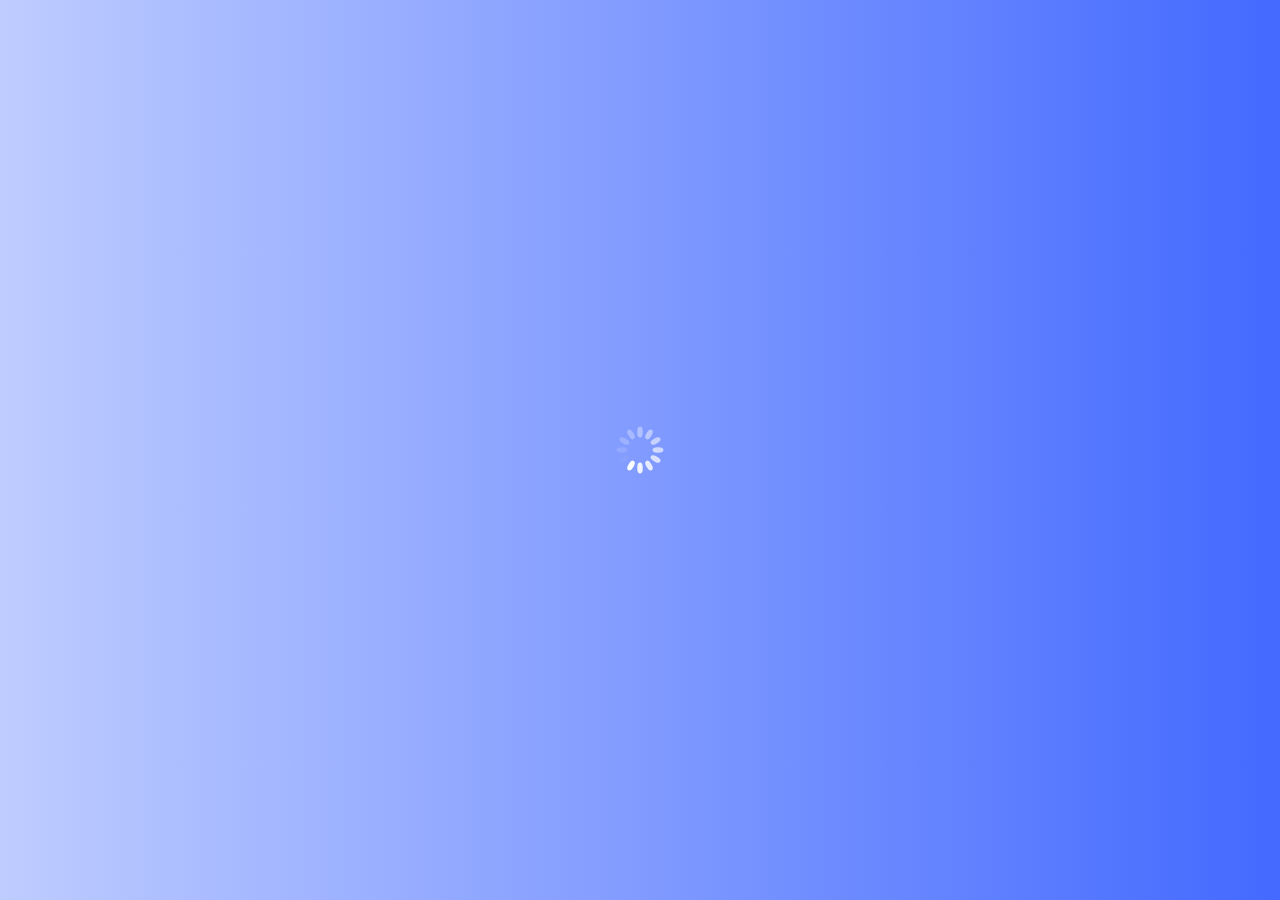
==== index.html @ 4efc917a "Make text go onto new line and fix some formatting" ====
<!DOCTYPE html>
<html>
    <head>
        <title>Emergency Number Database</title>
        <link rel="stylesheet" href="style.css">
        <script src="lib/jquery-3.4.1.js"></script>
        <script src="script.js"></script>
        <link href="https://fonts.googleapis.com/css?family=Roboto&display=swap" rel="stylesheet">
        <link rel="stylesheet" href="https://fonts.googleapis.com/icon?family=Material+Icons">
        <link rel="apple-touch-icon" sizes="57x57" href="src/icon/apple-touch-icon-57x57.png">
        <link rel="apple-touch-icon" sizes="60x60" href="src/icon/apple-touch-icon-60x60.png">
        <link rel="apple-touch-icon" sizes="72x72" href="src/icon/apple-touch-icon-72x72.png">
        <link rel="apple-touch-icon" sizes="76x76" href="src/icon/apple-touch-icon-76x76.png">
        <link rel="apple-touch-icon" sizes="114x114" href="src/icon/apple-touch-icon-114x114.png">
        <link rel="apple-touch-icon" sizes="120x120" href="src/icon/apple-touch-icon-120x120.png">
        <link rel="apple-touch-icon" sizes="144x144" href="src/icon/apple-touch-icon-144x144.png">
        <link rel="apple-touch-icon" sizes="152x152" href="src/icon/apple-touch-icon-152x152.png">
        <link rel="apple-touch-icon" sizes="180x180" href="src/icon/apple-touch-icon-180x180.png">
        <link rel="icon" type="image/png" sizes="32x32" href="src/icon/favicon-32x32.png">
        <link rel="icon" type="image/png" sizes="192x192" href="src/icon/android-chrome-192x192.png">
        <link rel="icon" type="image/png" sizes="16x16" href="src/icon/favicon-16x16.png">
        <link rel="manifest" href="site.webmanifest">
        <link rel="mask-icon" href="safari-pinned-tab.svg" color="#00c900">
        <link rel="shortcut icon" href="favicon.ico">
        <meta name="msapplication-TileColor" content="#ffc40d">
        <meta name="msapplication-TileImage" content="src/icon/mstile-144x144.png">
        <meta name="msapplication-config" content="browserconfig.xml">
        <meta name="theme-color" content="#00ff00">
        <meta name="viewport" content="width=device-width, initial-scale=1, maximum-scale=1, minimum-scale=1, user-scalable=no, minimal-ui">
    </head>
    <body onload="pageLoad();">
        <div class="loadDiv">
            <img src="src/animation/loading.svg" class="loadingAnimation" alt="Loading Animation">
        </div>
        <div class="topHeader">
            <a href="/"><img src="src/icon/logo/1500x1500.png" alt="Emergency Number Database Logo" class="topLogo"></a>
        </div>
        <div class="central" id="central">
            <i class="material-icons location">my_location</i><small id="currentCountry">United Kingdom</small>
            <br><br><br>
            <div class="number1">
                <p class="numberInfo" id="phoneText1">Police, Fire, Ambulance</p>
                <br><br>
                <button class="callButton" id="phoneButton1" onclick="window.open('tel:999');"><i class="material-icons callLarge">phone</i></button>
                <p class="phoneNumber" id="phoneNumber1">999</p>
                <br><br><br><br>
            </div>
            <div class="number2">
                <p class="numberInfo" id="phoneText2">Another Number</p>
                <br><br>
                <button class="callButton" id="phoneButton2" onclick="window.open('tel:number');"><i class="material-icons callLarge">phone</i></button>
                <p class="phoneNumber" id="phoneNumber2">01234 567890</p>
                <br><br><br><br>
            </div>
            <div class="number3" style="display: none;">
                <p class="numberInfo" id="phoneText3">Another Number</p>
                <br><br>
                <button class="callButton" id="phoneButton3" onclick="window.open('tel:number');"><i class="material-icons callLarge">phone</i></button>
                <p class="phoneNumber" id="phoneNumber3">01234 567890</p>
                <br><br><br><br>
            </div>
            <div class="number4" style="display: none;">
                <p class="numberInfo" id="phoneText4">Another Number</p>
                <br><br>
                <button class="callButton" id="phoneButton4" onclick="window.open('tel:number');"><i class="material-icons callLarge">phone</i></button>
                <p class="phoneNumber" id="phoneNumber4">01234 567890</p>
                <br><br><br><br>
            </div>
        </div>
    </body>
</html>
---- style.css ----
* {
    font-family: 'Roboto', sans-serif;
}

html {
    margin: 0;
    border: 0;
    background: rgb(190,204,255);
    background: -moz-linear-gradient(90deg, rgba(190,204,255,1) 0%, rgba(67,105,255,1) 100%);
    background: -webkit-linear-gradient(90deg, rgba(190,204,255,1) 0%, rgba(67,105,255,1) 100%);
    background: linear-gradient(90deg, rgba(190,204,255,1) 0%, rgba(67,105,255,1) 100%);
    filter: progid:DXImageTransform.Microsoft.gradient(startColorstr="#beccff",endColorstr="#4369ff",GradientType=1);
}

body {
    text-align: center;
    display: flex;
}

.central {
    width: 95vw;
    top: 8.5vh;
    left: 2.5vw;
    position: absolute;
    display: inline-block;
    background-color: white;
    padding-top: 2vh;
    border-radius: 3vh;
    text-align: center;
    margin-bottom: 5vh;
    min-height: 85vh;
}

.material-icons.location {
    color: blue;
    font-size: 2.5vh;
    white-space: nowrap;
    vertical-align: middle;
}

#currentCountry {
    color: blue;
    font-size: 2.5vh;
    margin-left: 1vw;
    padding-top: 10vh;
    vertical-align: middle;
}

.callButton {
    height: 7vh;
    border-radius: 50%;
    color: white;
    background: rgb(190,204,255);
    width: 7vh;
    background: -moz-linear-gradient(90deg, rgba(190,204,255,1) 0%, rgba(67,105,255,1) 100%);
    background: -webkit-linear-gradient(90deg, rgba(190,204,255,1) 0%, rgba(67,105,255,1) 100%);
    background: linear-gradient(90deg, rgba(190,204,255,1) 0%, rgba(67,105,255,1) 100%);
    filter: progid:DXImageTransform.Microsoft.gradient(startColorstr="#beccff",endColorstr="#4369ff",GradientType=1);
    border: 0;
}

button:hover {
    cursor: pointer;
}

.material-icons.callLarge {
    font-size: 4vh;
    vertical-align: middle;
}

.numberInfo {
    color: white;
    background-color: gray;
    font-size: 2vh;
    padding-left: 1vw;
    padding-right: 1vw;
    text-align: center;
    border-radius: 10vh;
    display: inline;
}

.topLogo {
    height: 6.5vh;
    text-align: center;
    vertical-align: center;
    display: inline;
    top: 3vh;
    margin-right: 1vw;
    margin-top: 3.3vh;
}

.topHeader {
    text-align: center;
    height: 6.5vh;
    width: 70vw;
    display: inline-block;
    position: absolute;
    margin: -3.25vh 0 0 0;
    margin-left: 15vw;
}

.phoneNumber {
    font-size: 6vh;
    display: inline;
    vertical-align: middle;
    margin-left: 1vw;
    background: rgb(103,134,255);
    background: -moz-linear-gradient(90deg, rgba(103,134,255,1) 0%, rgba(67,105,255,1) 100%);
    background: -webkit-linear-gradient(90deg, rgba(103,134,255,1) 0%, rgba(67,105,255,1) 100%);
    background: linear-gradient(90deg, rgba(103,134,255,1) 0%, rgba(67,105,255,1) 100%);
    filter: progid:DXImageTransform.Microsoft.gradient(startColorstr="#6786ff",endColorstr="#4369ff",GradientType=1);
    -webkit-background-clip: text;
    -webkit-text-fill-color: transparent;
    -moz-background-clip: text;
    -moz-text-fill-color: transparent;
    background-clip: text;
    text-fill-color: transparent;
    white-space: nowrap;
}

.phoneNumber::selection {
    background-color: lightgray;
}

::-webkit-scrollbar {
  width: 10px;
}

::-webkit-scrollbar-track {
    background: #4369ff;
}

::-webkit-scrollbar-thumb {
    background-color: #beccff;
    border-radius: 5px;
}

::-webkit-scrollbar-thumb:hover {
    cursor: pointer;
}

.loadDiv {
    width: 100%;
    height: 100%;
    position: fixed;
    z-index: 1000;
    top: 0px;
    left: 0px;
    text-align: center;
    background: -moz-linear-gradient(90deg, rgba(190,204,255,1) 0%, rgba(67,105,255,1) 100%);
    background: -webkit-linear-gradient(90deg, rgba(190,204,255,1) 0%, rgba(67,105,255,1) 100%);
    background: linear-gradient(90deg, rgba(190,204,255,1) 0%, rgba(67,105,255,1) 100%);
    filter: progid:DXImageTransform.Microsoft.gradient(startColorstr="#beccff",endColorstr="#4369ff",GradientType=1);
}

.loadingAnimation {
    height: 10vh;
    line-height: 100vh;
    vertical-align: middle;
    margin-top: 45vh;
}
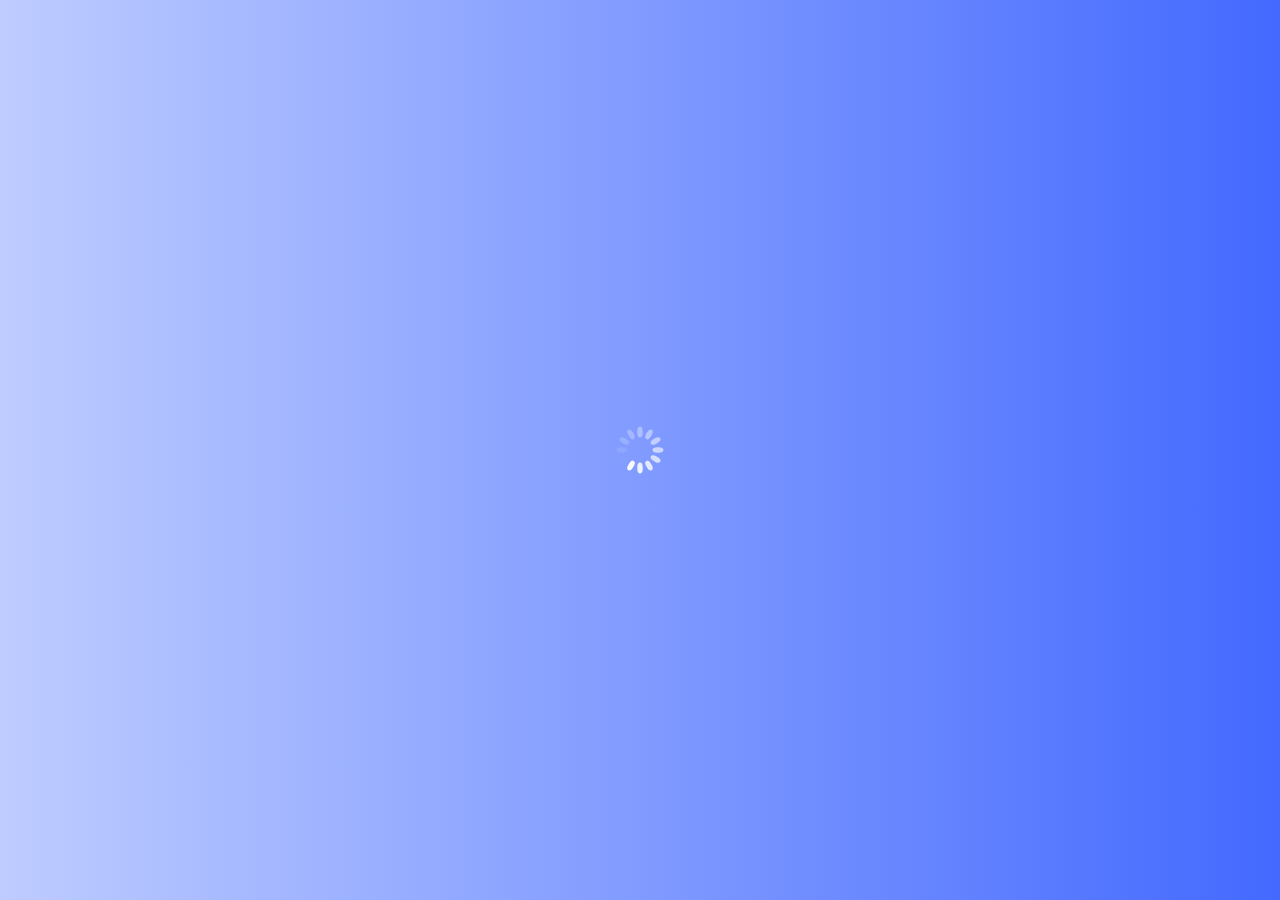
==== commit 0056c791: "Make fundamental base system complete" ====
--- a/index.html
+++ b/index.html
@@ -32,38 +32,68 @@
         <div class="loadDiv">
             <img src="src/animation/loading.svg" class="loadingAnimation" alt="Loading Animation">
         </div>
+        <div class="countryChoice">
+            <h1 class="regionTitle">Choose a Region</h1>
+            <div class="regionSelector">
+                <button class="region" onclick="select('#GBbutton');" id="GBbutton" value="GB">United Kingdom</button>
+                <button class="region" onclick="select('#USbutton');" id="USbutton" value="US">United States</button>
+            </div>
+        </div>
         <div class="topHeader">
             <a href="/"><img src="src/icon/logo/1500x1500.png" alt="Emergency Number Database Logo" class="topLogo"></a>
         </div>
         <div class="central" id="central">
             <i class="material-icons location">my_location</i><small id="currentCountry">United Kingdom</small>
+            <br><br>
+            <button class="changeCountry" onclick="showRegionChoice();">Change Region</button>
             <br><br><br>
-            <div class="number1">
-                <p class="numberInfo" id="phoneText1">Police, Fire, Ambulance</p>
+            <div class="number1" style="display: none;">
+                <p class="numberInfo" id="phoneText1"></p>
                 <br><br>
-                <button class="callButton" id="phoneButton1" onclick="window.open('tel:999');"><i class="material-icons callLarge">phone</i></button>
-                <p class="phoneNumber" id="phoneNumber1">999</p>
+                <button class="callButton" id="phoneButton1" onclick=""><i class="material-icons callLarge">phone</i></button>
+                <p class="phoneNumber" id="phoneNumber1"></p>
                 <br><br><br><br>
             </div>
-            <div class="number2">
-                <p class="numberInfo" id="phoneText2">Another Number</p>
+            <div class="number2" style="display: none;">
+                <p class="numberInfo" id="phoneText2"></p>
                 <br><br>
-                <button class="callButton" id="phoneButton2" onclick="window.open('tel:number');"><i class="material-icons callLarge">phone</i></button>
-                <p class="phoneNumber" id="phoneNumber2">01234 567890</p>
+                <button class="callButton" id="phoneButton2" onclick=""><i class="material-icons callLarge">phone</i></button>
+                <p class="phoneNumber" id="phoneNumber2"></p>
                 <br><br><br><br>
             </div>
             <div class="number3" style="display: none;">
-                <p class="numberInfo" id="phoneText3">Another Number</p>
+                <p class="numberInfo" id="phoneText3"></p>
                 <br><br>
-                <button class="callButton" id="phoneButton3" onclick="window.open('tel:number');"><i class="material-icons callLarge">phone</i></button>
-                <p class="phoneNumber" id="phoneNumber3">01234 567890</p>
+                <button class="callButton" id="phoneButton3" onclick=""><i class="material-icons callLarge">phone</i></button>
+                <p class="phoneNumber" id="phoneNumber3"></p>
                 <br><br><br><br>
             </div>
             <div class="number4" style="display: none;">
-                <p class="numberInfo" id="phoneText4">Another Number</p>
+                <p class="numberInfo" id="phoneText4"></p>
                 <br><br>
-                <button class="callButton" id="phoneButton4" onclick="window.open('tel:number');"><i class="material-icons callLarge">phone</i></button>
-                <p class="phoneNumber" id="phoneNumber4">01234 567890</p>
+                <button class="callButton" id="phoneButton4" onclick=""><i class="material-icons callLarge">phone</i></button>
+                <p class="phoneNumber" id="phoneNumber4"></p>
+                <br><br><br><br>
+            </div>
+            <div class="number5" style="display: none;">
+                <p class="numberInfo" id="phoneText5"></p>
+                <br><br>
+                <button class="callButton" id="phoneButton5" onclick=""><i class="material-icons callLarge">phone</i></button>
+                <p class="phoneNumber" id="phoneNumber5"></p>
+                <br><br><br><br>
+            </div>
+            <div class="number6" style="display: none;">
+                <p class="numberInfo" id="phoneText6"></p>
+                <br><br>
+                <button class="callButton" id="phoneButton6" onclick=""><i class="material-icons callLarge">phone</i></button>
+                <p class="phoneNumber" id="phoneNumber6"></p>
+                <br><br><br><br>
+            </div>
+            <div class="number7" style="display: none;">
+                <p class="numberInfo" id="phoneText7"></p>
+                <br><br>
+                <button class="callButton" id="phoneButton7" onclick=""><i class="material-icons callLarge">phone</i></button>
+                <p class="phoneNumber" id="phoneNumber7"></p>
                 <br><br><br><br>
             </div>
         </div>
--- a/style.css
+++ b/style.css
@@ -143,6 +143,27 @@
     width: 100%;
     height: 100%;
     position: fixed;
+    z-index: 1001;
+    top: 0px;
+    left: 0px;
+    text-align: center;
+    background: -moz-linear-gradient(90deg, rgba(190,204,255,1) 0%, rgba(67,105,255,1) 100%);
+    background: -webkit-linear-gradient(90deg, rgba(190,204,255,1) 0%, rgba(67,105,255,1) 100%);
+    background: linear-gradient(90deg, rgba(190,204,255,1) 0%, rgba(67,105,255,1) 100%);
+    filter: progid:DXImageTransform.Microsoft.gradient(startColorstr="#beccff",endColorstr="#4369ff",GradientType=1);
+}
+
+.loadingAnimation {
+    height: 10vh;
+    line-height: 100vh;
+    vertical-align: middle;
+    margin-top: 45vh;
+}
+
+.countryChoice {
+    width: 100%;
+    height: 100%;
+    position: fixed;
     z-index: 1000;
     top: 0px;
     left: 0px;
@@ -153,9 +174,62 @@
     filter: progid:DXImageTransform.Microsoft.gradient(startColorstr="#beccff",endColorstr="#4369ff",GradientType=1);
 }
 
-.loadingAnimation {
-    height: 10vh;
-    line-height: 100vh;
-    vertical-align: middle;
-    margin-top: 45vh;
+.regionTitle {
+    color: white;
+}
+
+.submit {
+    background-color: white;
+    border: 0;
+    color: #4369ff;
+    font-size: 2.7vh;
+    padding-left: 1vw;
+    padding-right: 1vw;
+    border-radius: 2vh;
+    margin-top: 3vh;
+}
+
+.countryChoice {
+    background-color: white;
+}
+
+.regionSelector {
+    height: 80vh;
+    width: 80vw;
+    margin-left: 10vw;
+}
+
+.region {
+    width: 100%;
+    height: 6vh;
+    font-size: 2vh;
+    border-top: 0;
+    border-left: 0;
+    border-right: 0;
+    background-color: #a8bbff;
+    color: white;
+    border-bottom: 2px solid lightblue;
+}
+
+.region.selected {
+    background-color: #4369ff;
+}
+
+h1 {
+    font-size: 4vh;
+}
+
+.changeCountry {
+    border: 0;
+    border-radius: 1vh;
+    font-size: 2vh;
+    background: -moz-linear-gradient(90deg, rgba(190,204,255,1) 0%, rgba(67,105,255,1) 100%);
+    background: -webkit-linear-gradient(90deg, rgba(190,204,255,1) 0%, rgba(67,105,255,1) 100%);
+    background: linear-gradient(90deg, rgba(190,204,255,1) 0%, rgba(67,105,255,1) 100%);
+    filter: progid:DXImageTransform.Microsoft.gradient(startColorstr="#beccff",endColorstr="#4369ff",GradientType=1);
+    color: white;
+    padding-left: 1vw;
+    padding-right: 1vw;
+    padding-top: 0.5vh;
+    padding-bottom: 0.5vh;
 }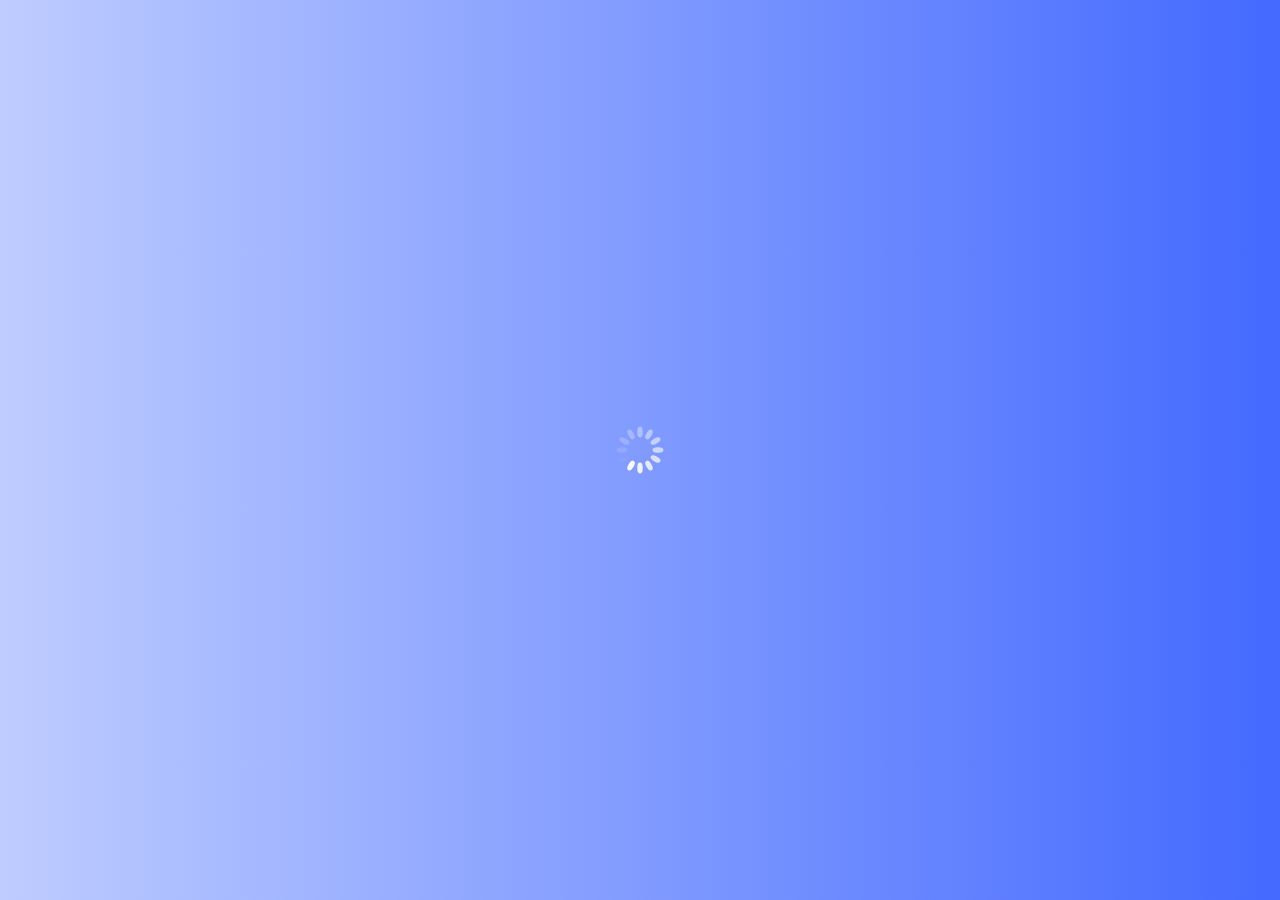
==== commit b9293e57: "Add a few new places" ====
--- a/index.html
+++ b/index.html
@@ -35,6 +35,13 @@
         <div class="countryChoice">
             <h1 class="regionTitle">Choose a Region</h1>
             <div class="regionSelector">
+                <button class="region" onclick="select('#KHbutton');" id="KHbutton" value="KH">Cambodia</button>
+                <button class="region" onclick="select('#CAbutton');" id="CAbutton" value="CA">Canada</button>
+                <button class="region" onclick="select('#CNbutton');" id="CNbutton" value="CN">China</button>
+                <button class="region" onclick="select('#HKbutton');" id="HKbutton" value="HK">Hong Kong</button>
+                <button class="region" onclick="select('#INbutton');" id="INbutton" value="IN">India</button>
+                <button class="region" onclick="select('#IDbutton');" id="IDbutton" value="ID">Indonesia</button>
+                <button class="region" onclick="select('#MXbutton');" id="MXbutton" value="MX">Mexico</button>
                 <button class="region" onclick="select('#GBbutton');" id="GBbutton" value="GB">United Kingdom</button>
                 <button class="region" onclick="select('#USbutton');" id="USbutton" value="US">United States</button>
             </div>
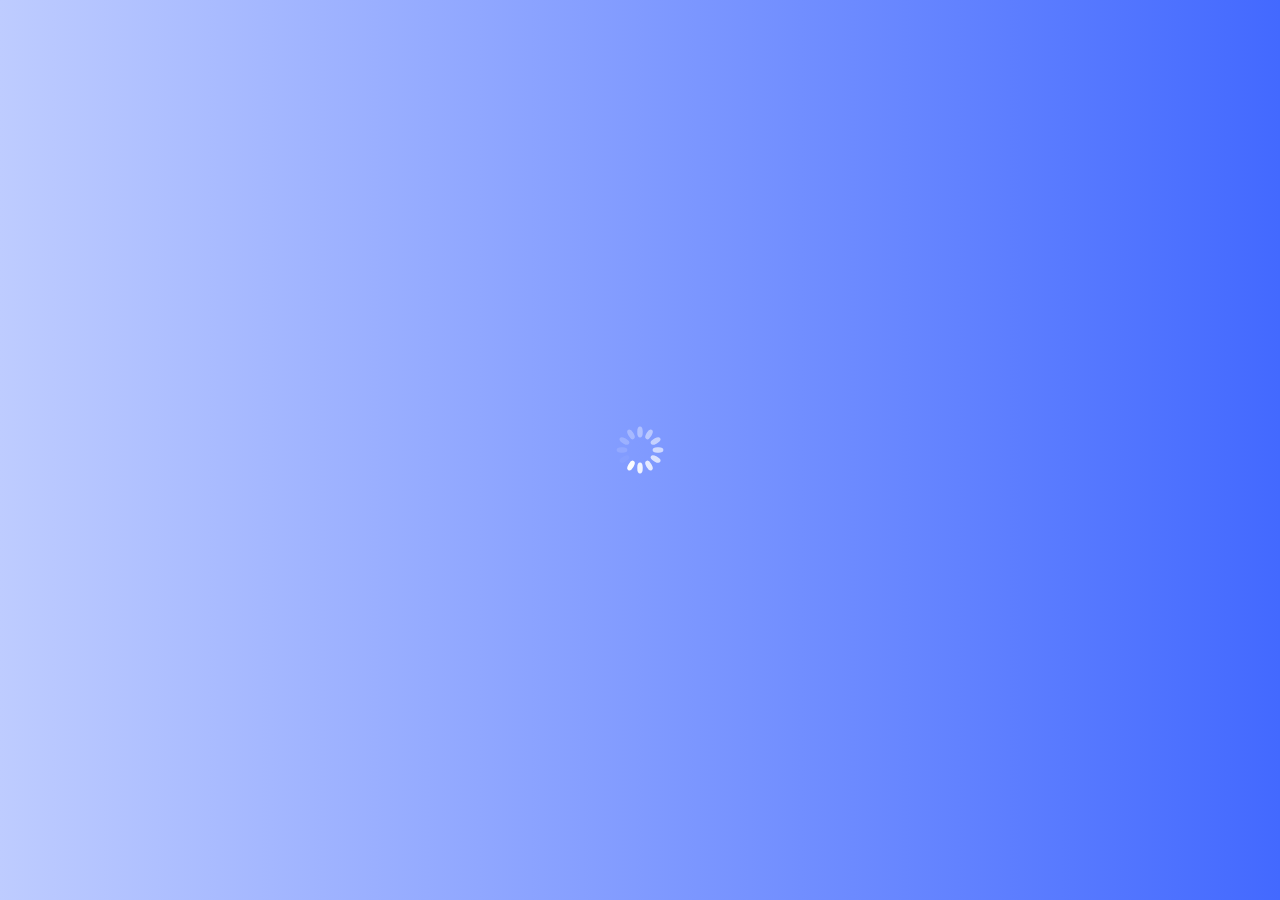
==== commit fd0f157a: "Add Terms of Service" ====
--- a/index.html
+++ b/index.html
@@ -4,6 +4,7 @@
         <title>Emergency Number Database</title>
         <link rel="stylesheet" href="style.css">
         <script src="lib/jquery-3.4.1.js"></script>
+        <script src="lib/showdown.min.js"></script>
         <script src="script.js"></script>
         <link href="https://fonts.googleapis.com/css?family=Roboto&display=swap" rel="stylesheet">
         <link rel="stylesheet" href="https://fonts.googleapis.com/icon?family=Material+Icons">
@@ -32,6 +33,10 @@
         <div class="loadDiv">
             <img src="src/animation/loading.svg" class="loadingAnimation" alt="Loading Animation">
         </div>
+        <div class="termsandconditions" style="display: none;">
+            <button class="closeButton" onclick="fadeOutTerms();"><i class="material-icons close">close</i></button>
+            <div id="article" markdownrf="/termsandconditions.md"></div>
+        </div>
         <div class="countryChoice">
             <h1 class="regionTitle">Choose a Region</h1>
             <div class="regionSelector">
@@ -45,6 +50,7 @@
                 <button class="region" onclick="select('#GBbutton');" id="GBbutton" value="GB">United Kingdom</button>
                 <button class="region" onclick="select('#USbutton');" id="USbutton" value="US">United States</button>
             </div>
+            <small class="agreement">By using Emergency Number Database, you agree to the <a href="javascript:showTerms();">Terms and Conditions</a>.</small>
         </div>
         <div class="topHeader">
             <a href="/"><img src="src/icon/logo/1500x1500.png" alt="Emergency Number Database Logo" class="topLogo"></a>
--- a/style.css
+++ b/style.css
@@ -232,4 +232,59 @@
     padding-right: 1vw;
     padding-top: 0.5vh;
     padding-bottom: 0.5vh;
+}
+
+br::selected {
+    color: white;
+}
+
+.termsandconditions {
+    width: 100%;
+    height: 100%;
+    position: fixed;
+    top: 0px;
+    left: 0px;
+    text-align: center;
+    background-color: #4369ff;
+}
+
+.agreement {
+    color: white;
+    font-size: 1.5vh;
+    bottom: 0;
+    position: absolute;
+    bottom: 2vh;
+    width: 100%;
+    left: 0;
+}
+
+.closeButton {
+    position: absolute;
+    top: 1vh;
+    right: 1vh;
+    height: 4vh;
+    width: 4vh;
+    border: none;
+    border-radius: 50%;
+    background-color: transparent;
+}
+
+.closeButton:hover {
+    opacity: 0.5;
+    cursor: pointer;
+}
+
+.material-icons.close {
+    color: white;
+    font-size: 3vh;
+}
+
+#article {
+    color: white;
+    margin-top: 7vh;
+    font-size: 1.7vh;
+    padding-left: 5vw;
+    padding-right: 5vw;
+    width: 90vw;
+    overflow: scroll;
 }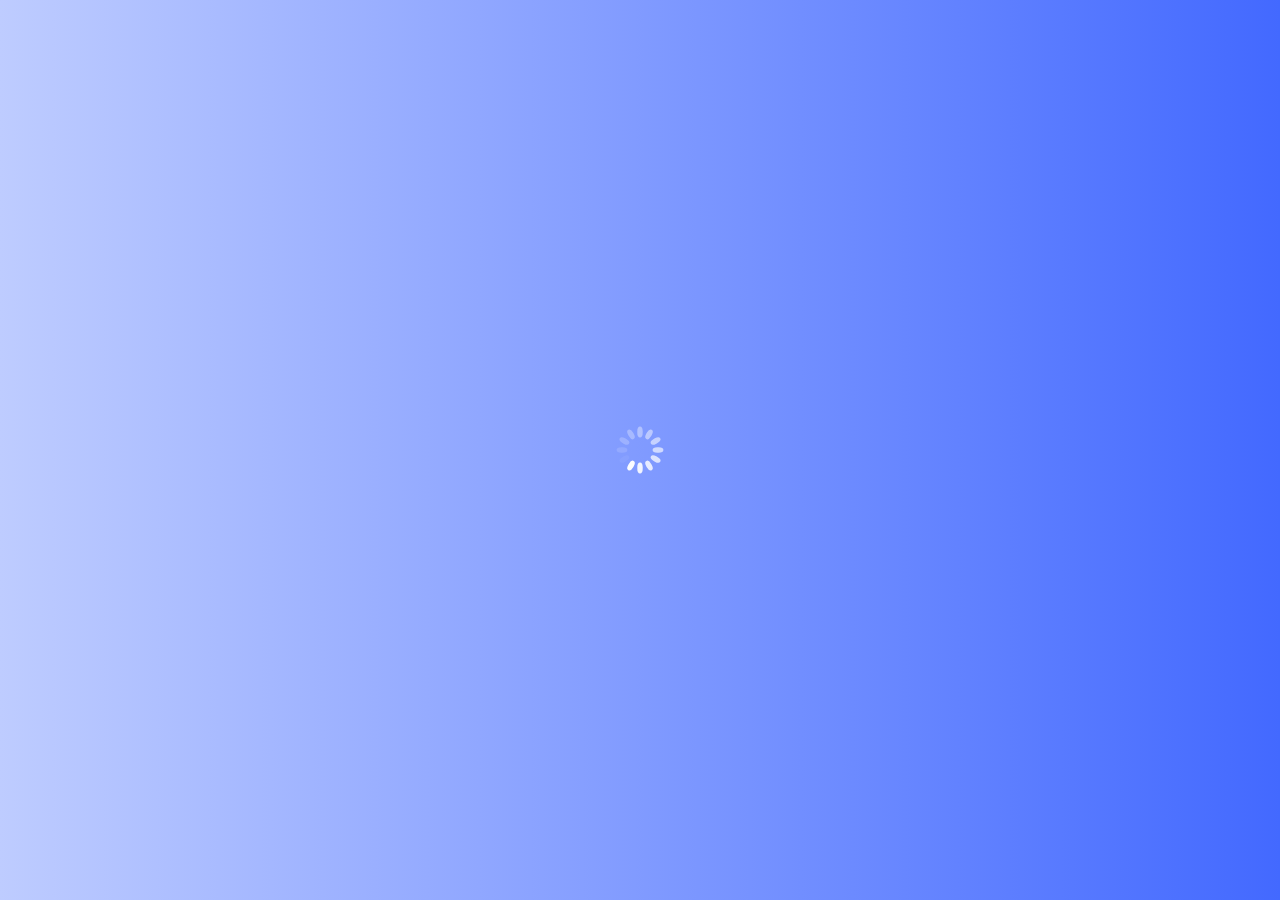
==== commit 27a30a20: "Update the Terms and Conditions accessibility" ====
--- a/index.html
+++ b/index.html
@@ -34,6 +34,8 @@
             <img src="src/animation/loading.svg" class="loadingAnimation" alt="Loading Animation">
         </div>
         <div class="termsandconditions" style="display: none;">
+            <h1 class="termTitle">Terms and Conditions</h1>
+            <a href="termsandconditions.md" target="_blank">Can't see the full page? Click here to open the original markdown file.</a>
             <button class="closeButton" onclick="fadeOutTerms();"><i class="material-icons close">close</i></button>
             <div id="article" markdownrf="/termsandconditions.md"></div>
         </div>
@@ -110,5 +112,6 @@
                 <br><br><br><br>
             </div>
         </div>
+        <small class="agreementMainPage">By using Emergency Number Database, you agree to the <a href="javascript:showTerms();">Terms and Conditions</a>.</small>
     </body>
 </html>--- a/style.css
+++ b/style.css
@@ -258,6 +258,16 @@
     left: 0;
 }
 
+.agreementMainPage {
+    color: white;
+    font-size: 1.5vh;
+    bottom: 0;
+    position: absolute;
+    bottom: 2vh;
+    width: 100%;
+    left: 0;
+}
+
 .closeButton {
     position: absolute;
     top: 1vh;
@@ -281,10 +291,14 @@
 
 #article {
     color: white;
-    margin-top: 7vh;
+    margin-top: 3vh;
     font-size: 1.7vh;
     padding-left: 5vw;
     padding-right: 5vw;
     width: 90vw;
     overflow: scroll;
+}
+
+.termTitle {
+    color: white;
 }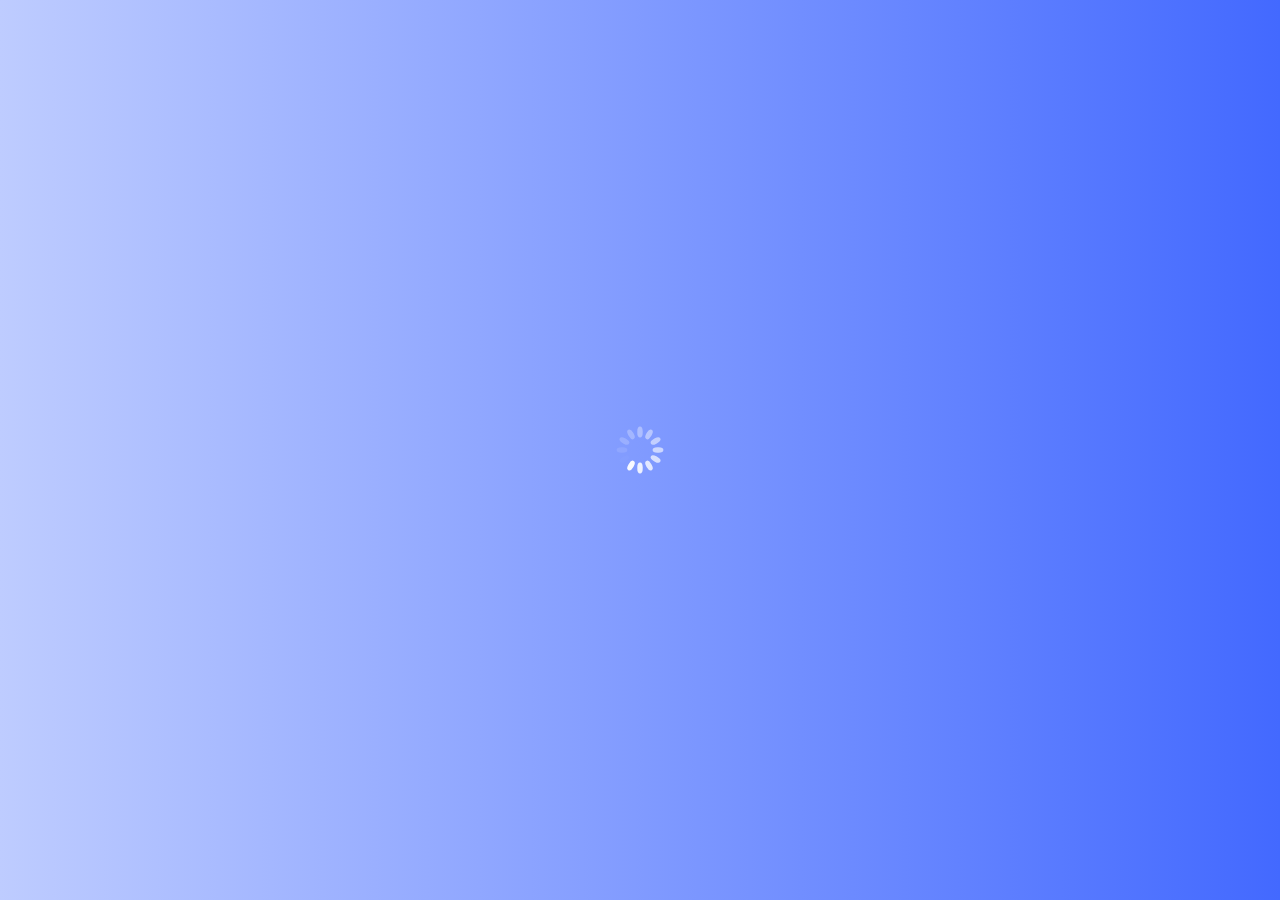
==== commit 74c4af93: "Add Pakistan to list of regions" ====
--- a/index.html
+++ b/index.html
@@ -5,6 +5,7 @@
         <link rel="stylesheet" href="style.css">
         <script src="lib/jquery-3.4.1.js"></script>
         <script src="lib/showdown.min.js"></script>
+        <script data-ad-client="ca-pub-5633847493639778" async src="https://pagead2.googlesyndication.com/pagead/js/adsbygoogle.js"></script>
         <script src="script.js"></script>
         <link href="https://fonts.googleapis.com/css?family=Roboto&display=swap" rel="stylesheet">
         <link rel="stylesheet" href="https://fonts.googleapis.com/icon?family=Material+Icons">
@@ -49,6 +50,7 @@
                 <button class="region" onclick="select('#INbutton');" id="INbutton" value="IN">India</button>
                 <button class="region" onclick="select('#IDbutton');" id="IDbutton" value="ID">Indonesia</button>
                 <button class="region" onclick="select('#MXbutton');" id="MXbutton" value="MX">Mexico</button>
+                <button class="region" onclick="select('#PKbutton');" id="PKbutton" value="PK">Pakistan</button>
                 <button class="region" onclick="select('#GBbutton');" id="GBbutton" value="GB">United Kingdom</button>
                 <button class="region" onclick="select('#USbutton');" id="USbutton" value="US">United States</button>
             </div>
@@ -61,6 +63,8 @@
             <i class="material-icons location">my_location</i><small id="currentCountry">United Kingdom</small>
             <br><br>
             <button class="changeCountry" onclick="showRegionChoice();">Change Region</button>
+            <br>
+            <p class="dataSourceContainer">The data from this region is from <a id="dataSource" target="_blank">loading</a></p>
             <br><br><br>
             <div class="number1" style="display: none;">
                 <p class="numberInfo" id="phoneText1"></p>
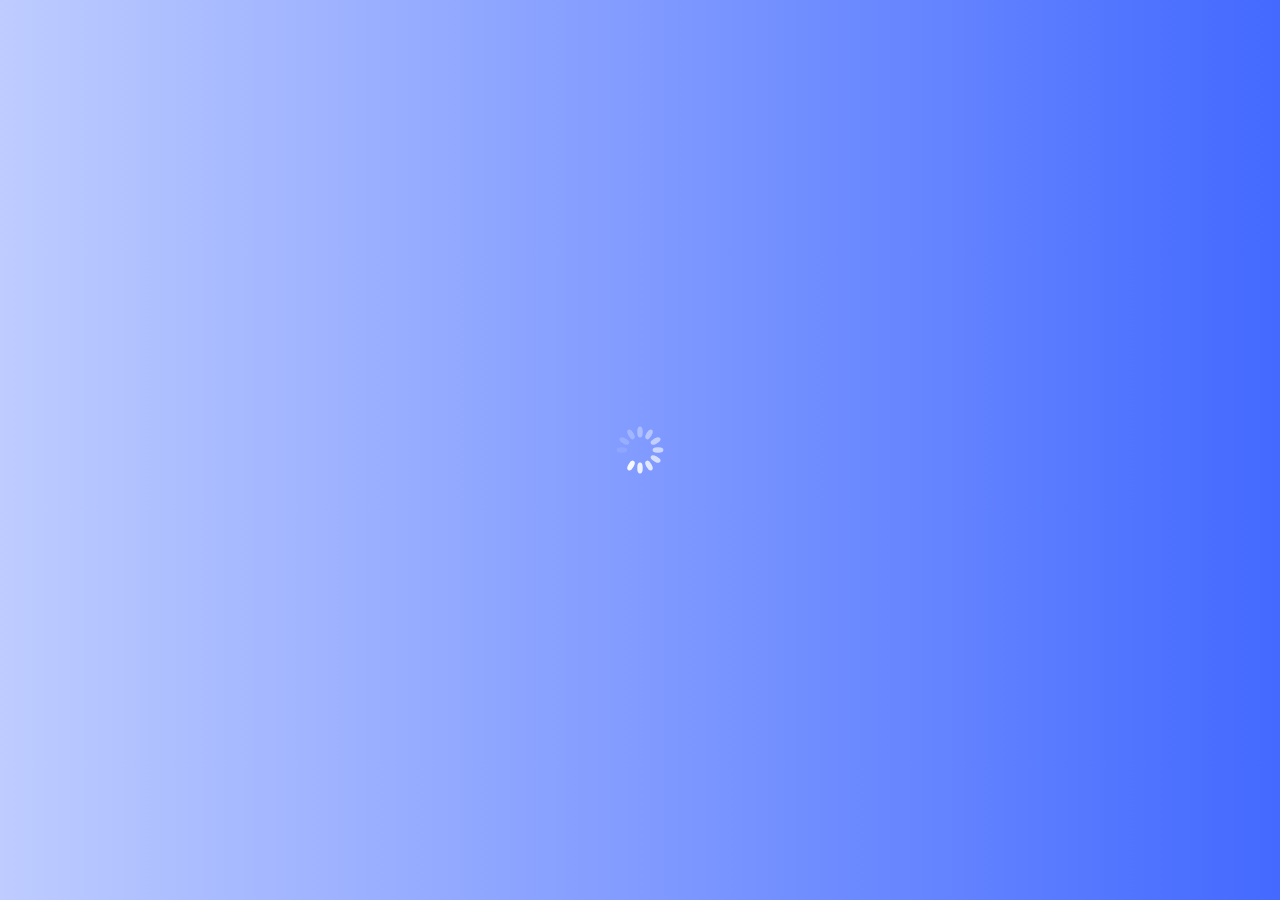
==== commit 3a6f1435: "Update how the website looks" ====
--- a/index.html
+++ b/index.html
@@ -63,8 +63,6 @@
             <i class="material-icons location">my_location</i><small id="currentCountry">United Kingdom</small>
             <br><br>
             <button class="changeCountry" onclick="showRegionChoice();">Change Region</button>
-            <br>
-            <p class="dataSourceContainer">The data from this region is from <a id="dataSource" target="_blank">loading</a></p>
             <br><br><br>
             <div class="number1" style="display: none;">
                 <p class="numberInfo" id="phoneText1"></p>
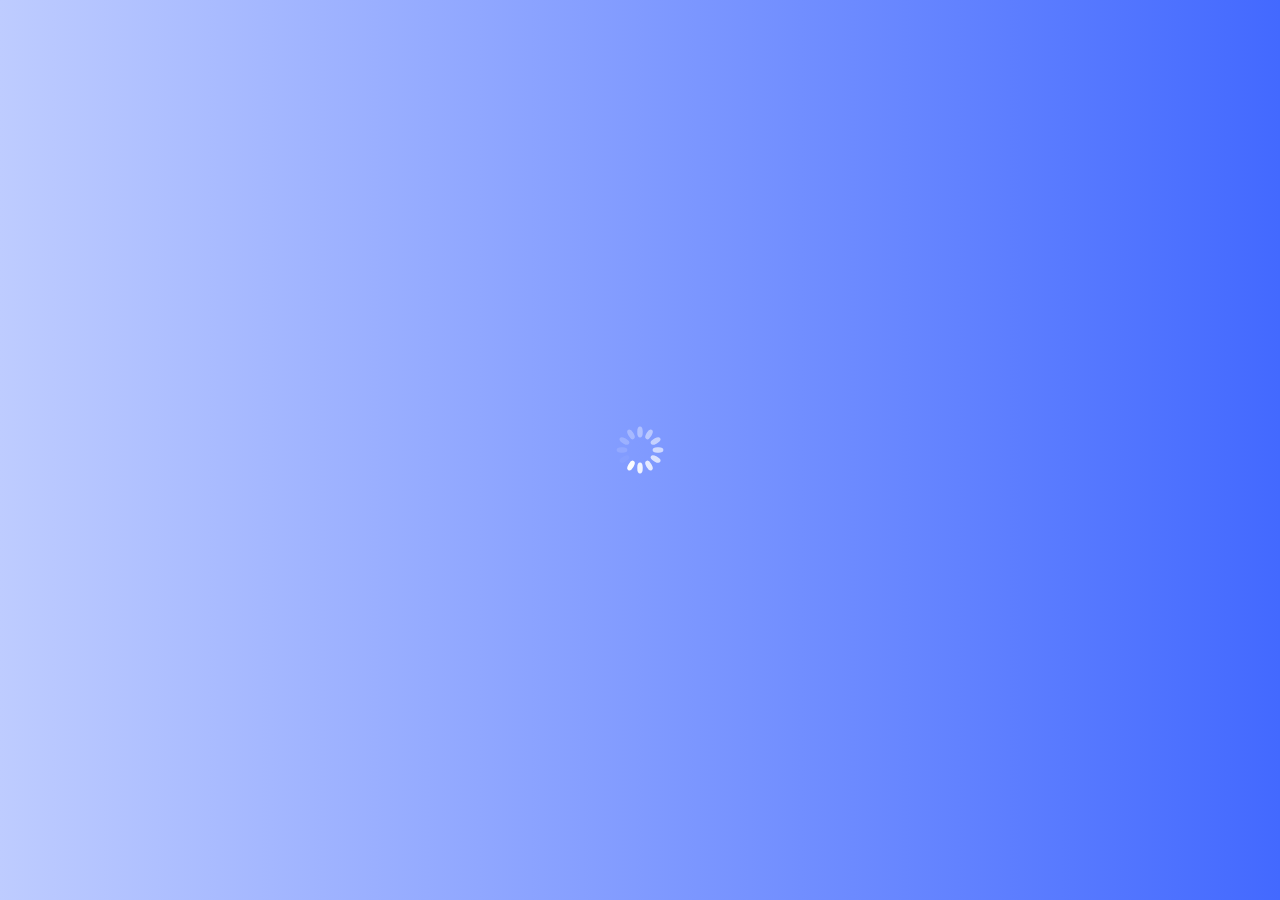
==== commit ab02fdb0: "Remove Google ad syndication tag" ====
--- a/index.html
+++ b/index.html
@@ -5,7 +5,6 @@
         <link rel="stylesheet" href="style.css">
         <script src="lib/jquery-3.4.1.js"></script>
         <script src="lib/showdown.min.js"></script>
-        <script data-ad-client="ca-pub-5633847493639778" async src="https://pagead2.googlesyndication.com/pagead/js/adsbygoogle.js"></script>
         <script src="script.js"></script>
         <link href="https://fonts.googleapis.com/css?family=Roboto&display=swap" rel="stylesheet">
         <link rel="stylesheet" href="https://fonts.googleapis.com/icon?family=Material+Icons">
